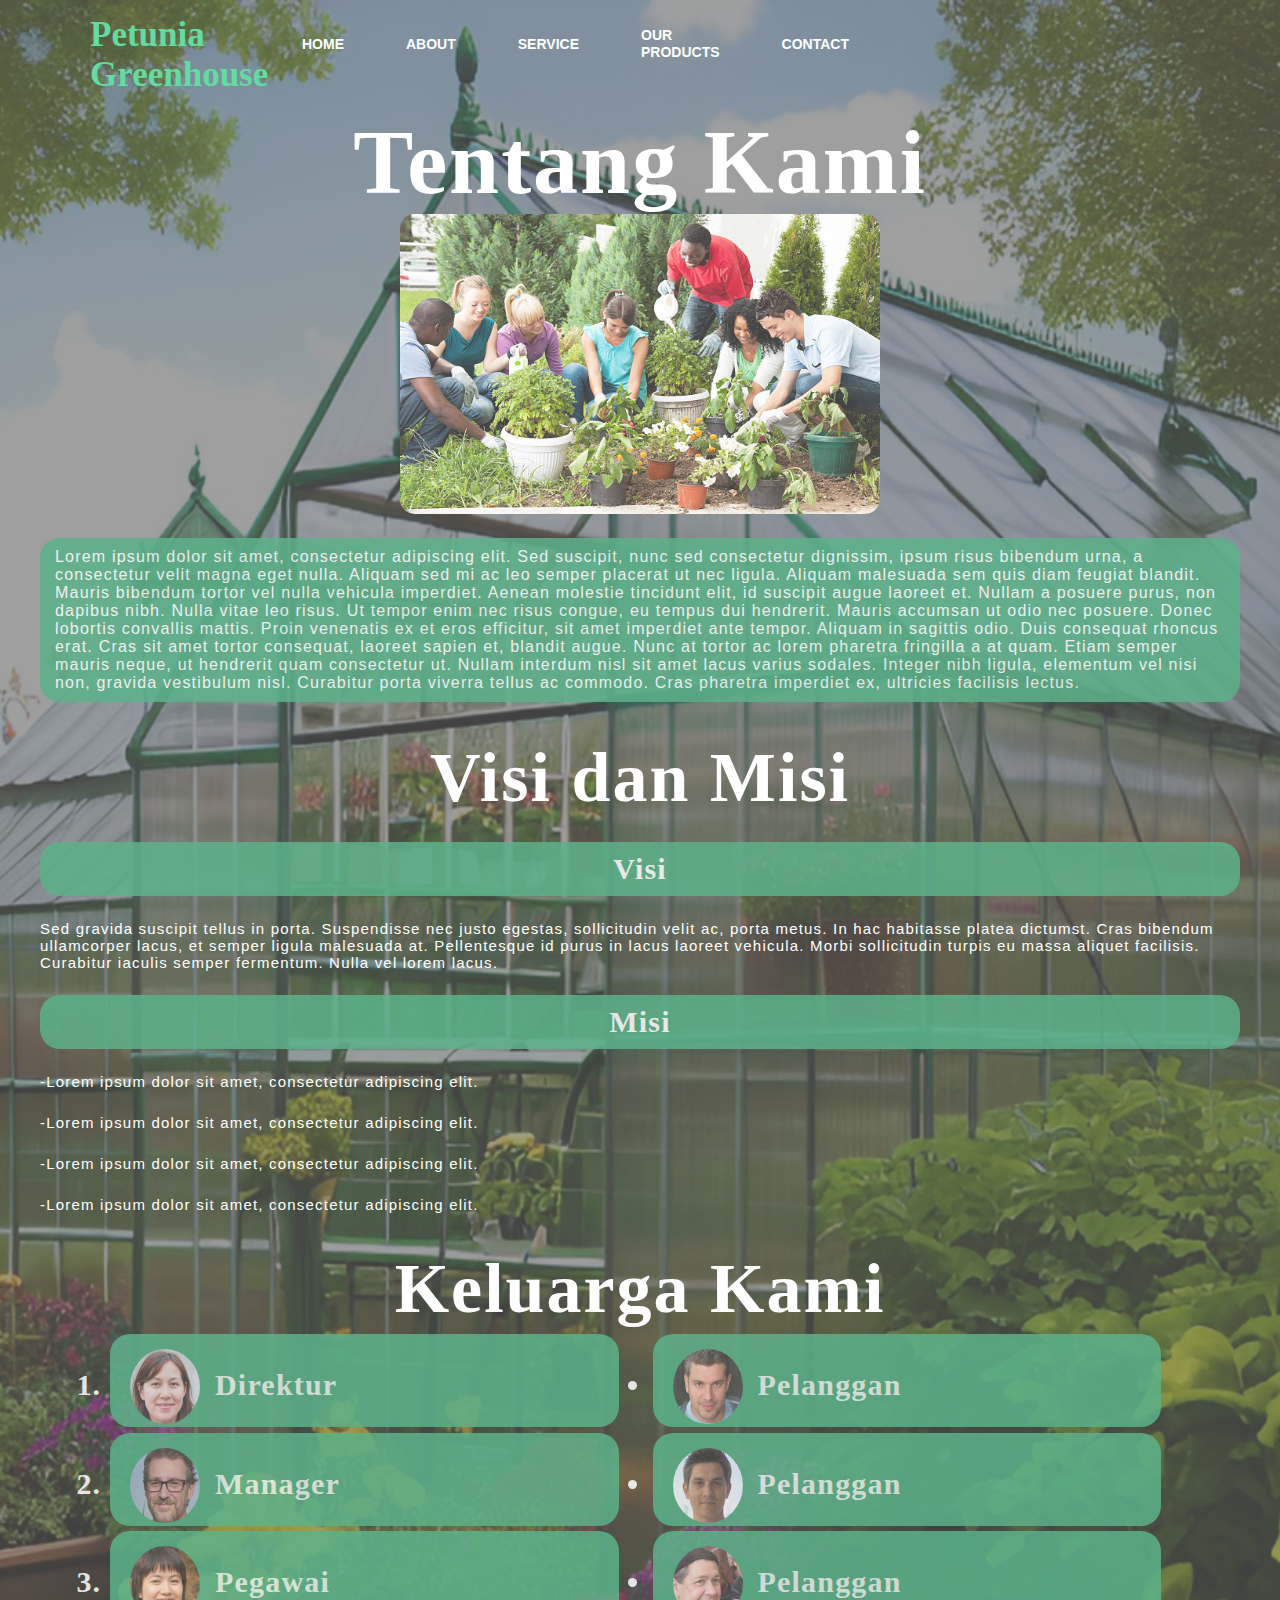
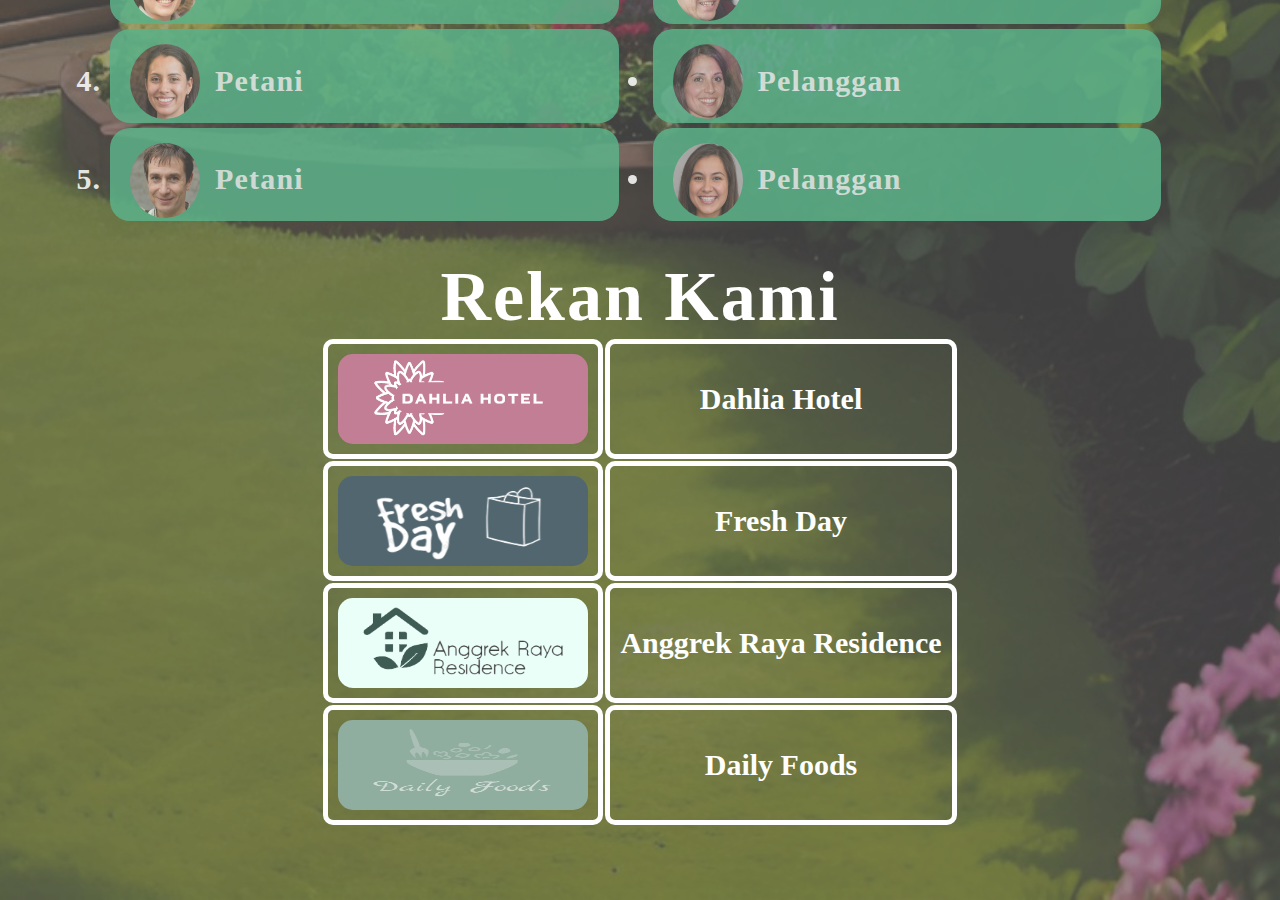
==== index2.html @ c2e34500 "ganti nama" ====
<!DOCTYPE html>
<html lang="en">
<head>
    <title>index</title>
    <link rel="stylesheet" href="about.css">
</head>
<body>

    <div class="main">
        <div class="navbar">
            <div class="icon">
                <h2 class="logo">Petunia Greenhouse</h2>
            </div>

            <div class="menu">
                <ul>
                    <li><a href="C:/Users/HP/Downloads/jobsheet1_xirpla_2122_34_syafiranurulazizah%20-%20Copy/Jobsheet1.html">HOME</a></li>
                    <li><a href="C:/Users/HP/Downloads/jobsheet1_xirpla_2122_34_syafiranurulazizah%20-%20Copy/Jobsheet2.html">ABOUT</a></li>
                    <li><a href="#">SERVICE</a></li>
                    <li><a href="#">OUR PRODUCTS</a></li>
                    <li><a href="#">CONTACT</a></li>
                </ul>
            </div>

        </div> 
    <div>
    <div class="content">
        <h1>Tentang Kami</h1>
        <img src="team_photo.jpg">

            <p>Lorem ipsum dolor sit amet, consectetur adipiscing elit. Sed suscipit, nunc sed consectetur dignissim, ipsum risus bibendum urna, a consectetur velit magna eget nulla. Aliquam sed mi ac leo semper placerat ut nec ligula. Aliquam malesuada sem quis diam feugiat blandit. Mauris bibendum tortor vel nulla vehicula imperdiet. Aenean molestie tincidunt elit, id suscipit augue laoreet et. Nullam a posuere purus, non dapibus nibh. Nulla vitae leo risus. Ut tempor enim nec risus congue, eu tempus dui hendrerit. Mauris accumsan ut odio nec posuere. Donec lobortis convallis mattis. Proin venenatis ex et eros efficitur, sit amet imperdiet ante tempor. Aliquam in sagittis odio.
            Duis consequat rhoncus erat. Cras sit amet tortor consequat, laoreet sapien et, blandit augue. Nunc at tortor ac lorem pharetra fringilla a at quam. Etiam semper mauris neque, ut hendrerit quam consectetur ut. Nullam interdum nisl sit amet lacus varius sodales. Integer nibh ligula, elementum vel nisi non, gravida vestibulum nisl. Curabitur porta viverra tellus ac commodo. Cras pharetra imperdiet ex, ultricies facilisis lectus.</p>

        <div>
            <h2>Visi dan Misi</h2>
            <dl>
                <dt>Visi</dt>
                <dd>Sed gravida suscipit tellus in porta. Suspendisse nec justo egestas, sollicitudin velit ac, porta metus. In hac habitasse platea dictumst. Cras bibendum ullamcorper lacus, et semper ligula malesuada at. Pellentesque id purus in lacus laoreet vehicula. Morbi sollicitudin turpis eu massa aliquet facilisis. Curabitur iaculis semper fermentum. Nulla vel lorem lacus.</dd>
                <dt>Misi</dt>
                <dd>-Lorem ipsum dolor sit amet, consectetur adipiscing elit. </dd>
                <dd>-Lorem ipsum dolor sit amet, consectetur adipiscing elit. </dd>
                <dd>-Lorem ipsum dolor sit amet, consectetur adipiscing elit. </dd>
                <dd>-Lorem ipsum dolor sit amet, consectetur adipiscing elit. </dd>
                
            </dl>
        </div>

        <h2>Keluarga Kami</h2>

        <div class="team">

            <div class="pegawai">
            <ol>
                <li><img src="human_photo/director_photo.jpg"><p>Direktur</p></li>
                <li><img src="human_photo/manager_photo.jpg"><p>Manager</p></li>
                <li><img src="human_photo/employee_photo.jpg"><p>Pegawai</p></li>
                <li><img src="human_photo/farmer1_photo.jpg"><p>Petani</p></li>
                <li><img src="human_photo/farmer2_photo.jpg"><p>Petani</p></li>
            </ol>
            </div>

            <div class="review">
            <ul>
                <li><img src="human_photo/customer1_photo.jpg"><p>Pelanggan</p></li>
                <li><img src="human_photo/customer2_photo.jpg"><p>Pelanggan</p></li>
                <li><img src="human_photo/customer3_photo.jpg"><p>Pelanggan</p></li>
                <li><img src="human_photo/customer4_photo.jpg"><p>Pelanggan</p></li>
                <li><img src="human_photo/customer5_photo.jpg"><p>Pelanggan</p></li>
            </ul>

            </div>
        </div>

        <h2>Rekan Kami</h2>

        <div class="tabel">
            <table class="afiliasi">
                <tr>
                    <td><img src="logo_perusahaan/dahliahotel_logo.png"></td>
                    <td>Dahlia Hotel</td>
                </tr>
                <tr>
                    <td><img src="logo_perusahaan/freshday_logo.png"></td>
                    <td>Fresh Day</td>
                </tr>
                <tr>
                    <td><img src="logo_perusahaan/anggrekrayaresidence_logo.png"></td>
                    <td>Anggrek Raya Residence</td>
                </tr>
                <tr>
                    <td><img src="logo_perusahaan/dailyfoods_logo.png"></td>
                    <td>Daily Foods</td>
                </tr>
            </table>
        </div>



    </div>
    <script></script>
</body>
</html>
---- about.css ----
*{
    margin: 0;
    padding: 0;
}
// CSS utama
body{
    background-image: linear-gradient(to top, rgba(0,0,0,0.5)50%,rgba(0,0,0,0.5)50%), url(about_background.jpg);
    background-position: center;
    background-size: cover;
    background-repeat: no-repeat;
}
.main{
    width: 100%;
    background-image: linear-gradient(to top, rgba(0,0,0,0.5)50%,rgba(0,0,0,0.5)50%), url(about_background.jpg);
    opacity: 75%;
    background-repeat: no-repeat;
    background-position: center;
    background-size: cover;
    height: 2500px;
}

.navbar{
    width: 1200px;
    height: 75px;
    margin: auto;
    
}

.icon{
    width: 200px;
    float: left;
    height: 70px;

}

.logo{
    color: #30cf85;
    font-size: 35px;
    font-family: OMORI_GAME2;
    padding-left: 50px;
    float: left;
    padding-top: 10px;
    margin-top: 5px;

}

.menu{
    width: 400px;
    float: left;
    height: 70px;
}
    
.menu ul{
    float: left;
    display: flex;
    justify-content: center;
    align-items: center;
}

.menu ul li{
    list-style: none;
    margin-left: 62px;
    margin-top: 27px;
    font-size: 14px;
}

.menu ul li a{
    text-decoration: none;
    color: #fff;
    font-family: Arial;
    font-weight: bold;
    transition: 0.4s ease-in-out;
}

.menu ul li a:hover{
    color: #30cf85;
}

.content{
    width: 1200px;
    height: auto;
    margin:auto;
    color: #fff;
}

.content h1 {
    font-family: 'OMORI_GAME2';
    font-size: 90px;
    margin-top: 3%;
    letter-spacing: 2px;
    text-align: center;
}

.content img {
    display: block;
    margin-left: auto;
    margin-right: auto;
    height: 300px;
    width: 40%;
    border-radius: 15px;
}

.content p {
    font-family: Arial;
    letter-spacing: 1.2px;
    margin-top: 2%;
    background-color: #269963;
    border-radius: 20px;
    padding: 10px 15px;
    opacity: 85%;
}

.content h2 {
    font-family: 'OMORI_GAME2';
    font-size: 70px;
    margin-top: 3%;
    letter-spacing: 2px;
    text-align: center;
}

.content dt {
    font-family: OMORI_GAME2;
    font-size: 30px;
    font-weight: bold;
    letter-spacing: 1.2px;
    margin-top: 2%;
    background-color: #269963;
    border-radius: 20px;
    padding: 10px 15px;
    opacity: 85%;
    text-align: center;
}

.content dd {
    font-family: Arial;
    font-size: 15px;
    letter-spacing: 1.2px;
    margin-top: 2%;
}

.team{
    margin-left: 70px;
}
.team li {
    font-family: OMORI_GAME2;
    font-size: 30px;
    font-weight: bold;
    letter-spacing: 1.2px;
    margin-top: 1%;
    background-color: #269963;
    border-radius: 20px;
    padding: 15px 20px;
    opacity: 85%;
}

.team img {
    float: left;
    width:70px;
    height:75px;
    border-radius:70%;


}

.team p {
    background: none;
    font-family:OMORI_GAME2;
    margin-left:70px;
}

.pegawai,.review {
    display: inline-block;
    width: 45%;
}

.review {
    margin-left: 30px;
}

.afiliasi {
    margin: auto;
}

.afiliasi td {
    padding: 10px;
    border:5px solid white;
    border-radius: 10px;
    font-family: OMORI_GAME2;
    font-size:30px;
    font-weight: 550;
    text-align: center;
}

.afiliasi img{
    height: 90px;
    width: 250px;
}
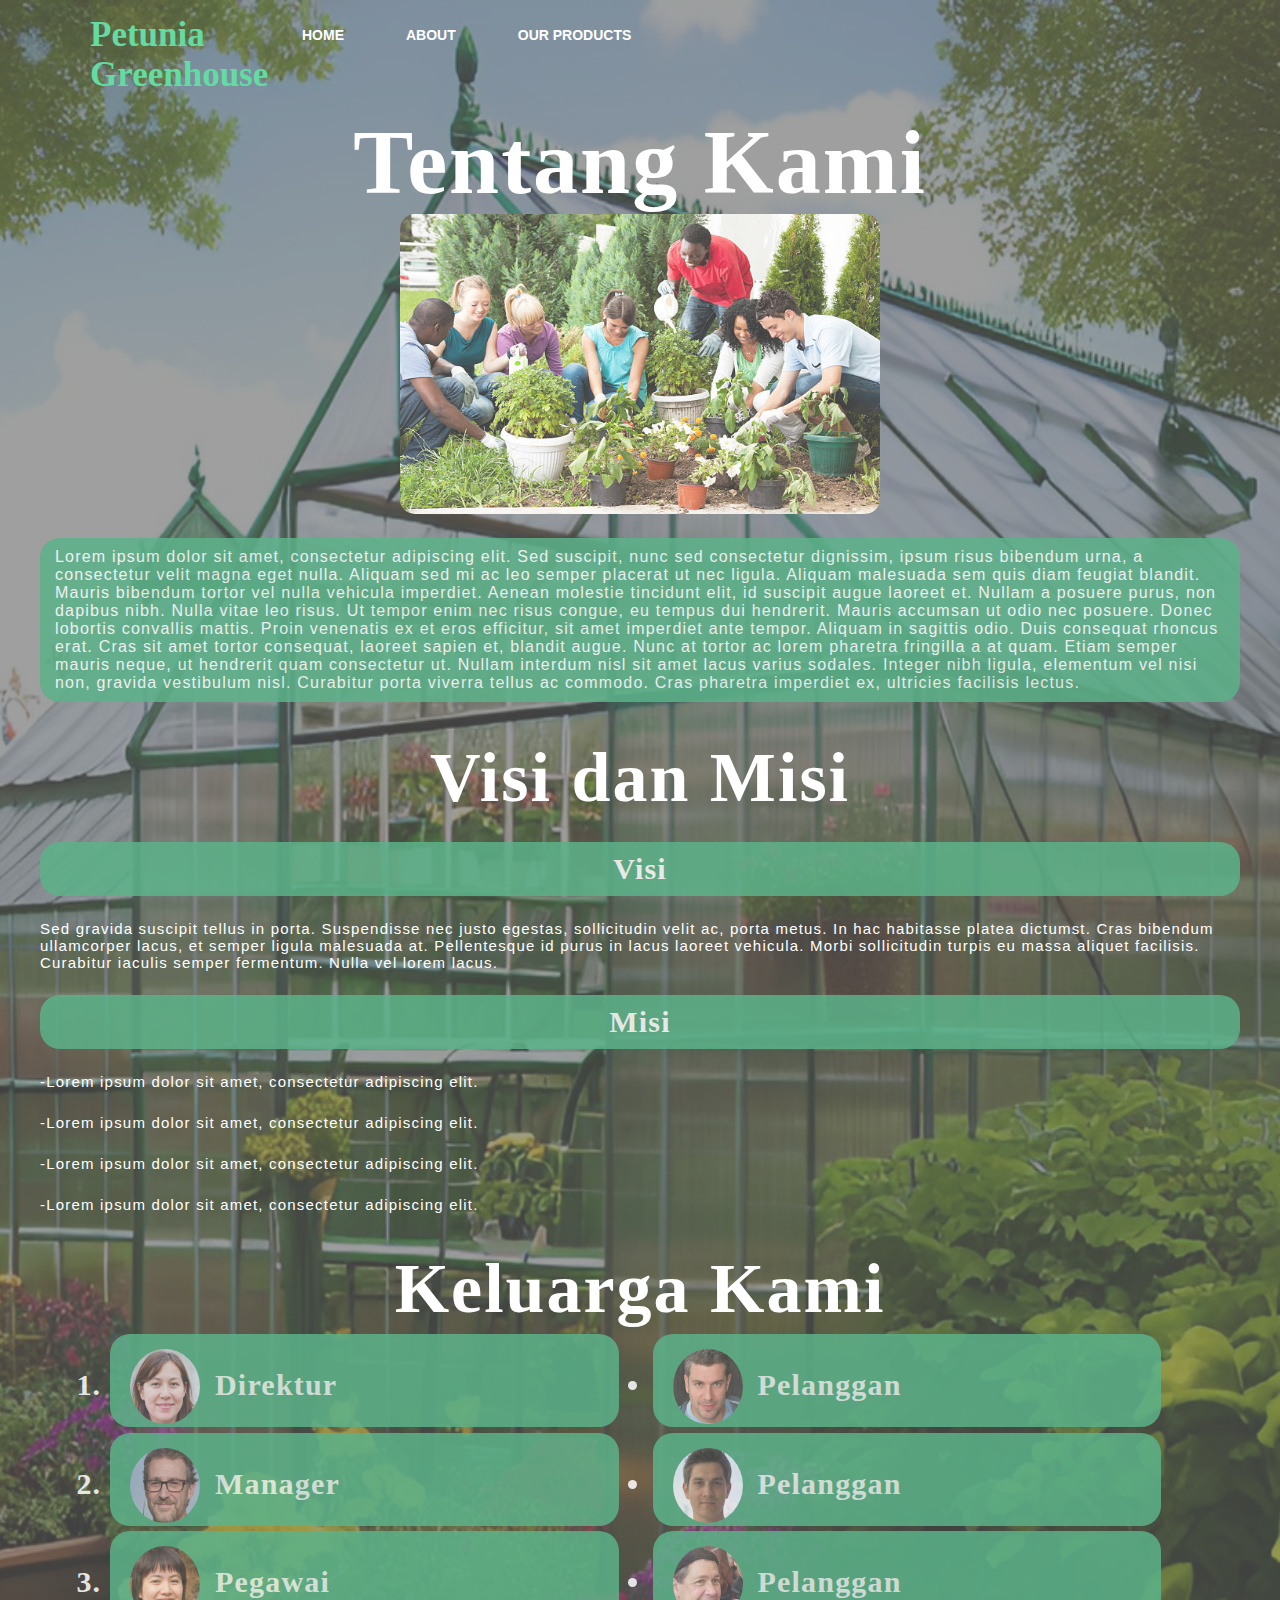
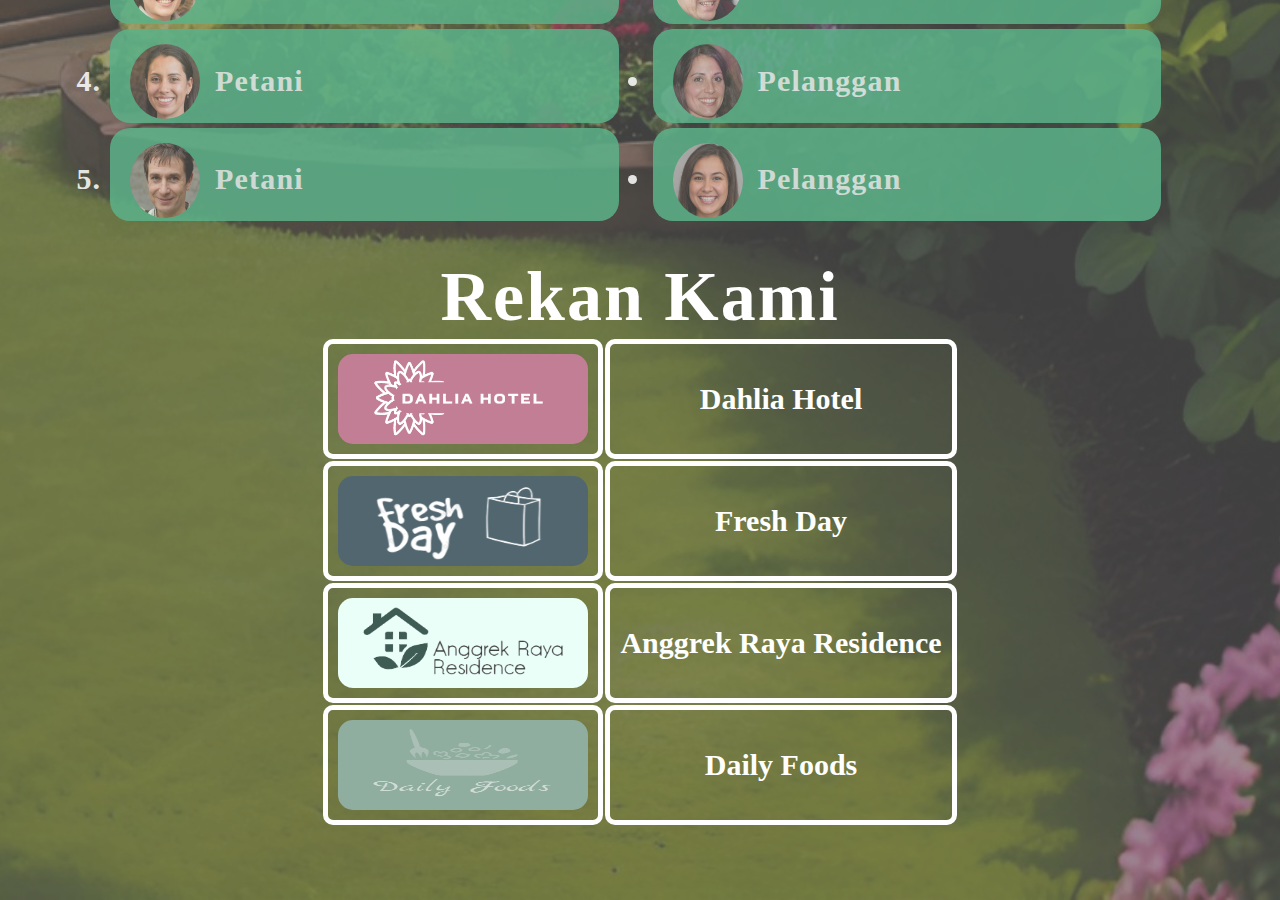
==== commit 843955f6: "new update" ====
--- a/index2.html
+++ b/index2.html
@@ -14,25 +14,31 @@
 
             <div class="menu">
                 <ul>
-                    <li><a href="C:/Users/HP/Downloads/jobsheet1_xirpla_2122_34_syafiranurulazizah%20-%20Copy/Jobsheet1.html">HOME</a></li>
-                    <li><a href="C:/Users/HP/Downloads/jobsheet1_xirpla_2122_34_syafiranurulazizah%20-%20Copy/Jobsheet2.html">ABOUT</a></li>
-                    <li><a href="#">SERVICE</a></li>
+                    <li><a href="index.html">HOME</a></li>
+                    <div class="dropdown">
+                        <li><a href="index2.html" class="dropbtn">ABOUT</a></li>
+                        <div class="dropdown-content">
+                            <a href="#p1">Tentang Kami</a>
+                            <a href="#p2">Visi dan Misi</a>
+                            <a href="#p3">Keluarga Kami</a>
+                            <a href="#p4">Rekan Kami</a>
+                        </div>
+                    </div>
                     <li><a href="#">OUR PRODUCTS</a></li>
-                    <li><a href="#">CONTACT</a></li>
                 </ul>
             </div>
 
         </div> 
     <div>
     <div class="content">
-        <h1>Tentang Kami</h1>
+        <h1 id="p1">Tentang Kami</h1>
         <img src="team_photo.jpg">
 
             <p>Lorem ipsum dolor sit amet, consectetur adipiscing elit. Sed suscipit, nunc sed consectetur dignissim, ipsum risus bibendum urna, a consectetur velit magna eget nulla. Aliquam sed mi ac leo semper placerat ut nec ligula. Aliquam malesuada sem quis diam feugiat blandit. Mauris bibendum tortor vel nulla vehicula imperdiet. Aenean molestie tincidunt elit, id suscipit augue laoreet et. Nullam a posuere purus, non dapibus nibh. Nulla vitae leo risus. Ut tempor enim nec risus congue, eu tempus dui hendrerit. Mauris accumsan ut odio nec posuere. Donec lobortis convallis mattis. Proin venenatis ex et eros efficitur, sit amet imperdiet ante tempor. Aliquam in sagittis odio.
             Duis consequat rhoncus erat. Cras sit amet tortor consequat, laoreet sapien et, blandit augue. Nunc at tortor ac lorem pharetra fringilla a at quam. Etiam semper mauris neque, ut hendrerit quam consectetur ut. Nullam interdum nisl sit amet lacus varius sodales. Integer nibh ligula, elementum vel nisi non, gravida vestibulum nisl. Curabitur porta viverra tellus ac commodo. Cras pharetra imperdiet ex, ultricies facilisis lectus.</p>
 
         <div>
-            <h2>Visi dan Misi</h2>
+            <h2 id="p2">Visi dan Misi</h2>
             <dl>
                 <dt>Visi</dt>
                 <dd>Sed gravida suscipit tellus in porta. Suspendisse nec justo egestas, sollicitudin velit ac, porta metus. In hac habitasse platea dictumst. Cras bibendum ullamcorper lacus, et semper ligula malesuada at. Pellentesque id purus in lacus laoreet vehicula. Morbi sollicitudin turpis eu massa aliquet facilisis. Curabitur iaculis semper fermentum. Nulla vel lorem lacus.</dd>
@@ -45,7 +51,7 @@
             </dl>
         </div>
 
-        <h2>Keluarga Kami</h2>
+        <h2 id="p3">Keluarga Kami</h2>
 
         <div class="team">
 
@@ -71,7 +77,7 @@
             </div>
         </div>
 
-        <h2>Rekan Kami</h2>
+        <h2 id="p4">Rekan Kami</h2>
 
         <div class="tabel">
             <table class="afiliasi">
--- a/about.css
+++ b/about.css
@@ -1,3 +1,7 @@
+:root {
+    scroll-behavior: smooth;
+  }
+
 *{
     margin: 0;
     padding: 0;
@@ -76,6 +80,41 @@
     color: #30cf85;
 }
 
+.dropdown-content a {
+    color: black;
+    padding: 10px 10px;
+    text-decoration: none;
+    display: block;
+    text-align: left;
+}
+
+.dropdown {
+	position: relative;
+	display: inline-block;
+  }
+  
+.dropdown-content {
+	display: none;
+	position: absolute;
+	background-color:#fff;
+	min-width: 160px;
+	padding: 12px 16px;
+	z-index: 1;
+	border-radius: 20px;
+    font-family: Arial;
+    font-weight:bold;
+  }
+
+.dropdown-content a:hover {
+    background-color:#30cf85;
+	border-radius: 20px;
+    transition: 0.3s ease-in-out;
+}
+
+.dropdown:hover .dropdown-content {
+    display: block;
+}
+
 .content{
     width: 1200px;
     height: auto;
